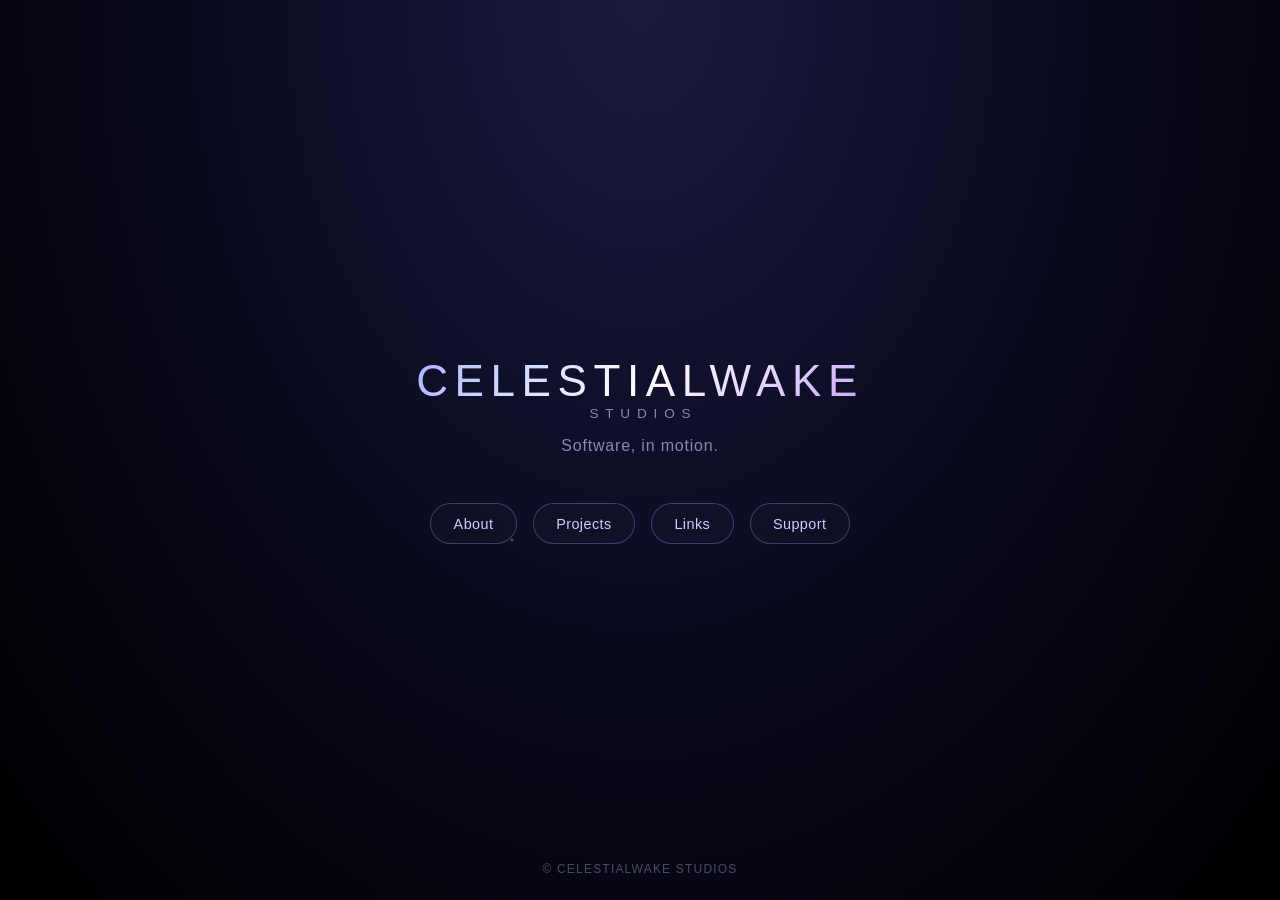
==== index.html @ e2d9ad8b "Add initial HTML structure and CSS styles for the website" ====
<!DOCTYPE html>
<html lang="en">
<head>
  <meta charset="UTF-8">
  <title>CelestialWake Studios</title>
  <meta name="viewport" content="width=device-width, initial-scale=1.0">
  <link rel="stylesheet" href="style.css">
</head>
<body>
  <div class="content">
    <h1 class="logo">CELESTIALWAKE</h1>
    <p class="sublogo">STUDIOS</p>
    <p class="tagline">Software, in motion.</p>

    <div class="links">
      <a href="about.html">About</a>
      <a href="projects.html">Projects</a>
      <a href="https://linktr.ee/yourusername" target="_blank">Links</a>
      <a href="https://buymeacoffee.com/yourusername" target="_blank">Support</a>
    </div>
  </div>

  <footer>© CELESTIALWAKE STUDIOS</footer>
</body>
</html>
---- style.css ----
* { box-sizing: border-box; margin: 0; padding: 0; }

body {
  font-family: -apple-system, BlinkMacSystemFont, "Segoe UI", sans-serif;
  background: radial-gradient(ellipse at top, #1a1a3e 0%, #0a0a1f 50%, #000 100%);
  color: #e8e8f0;
  min-height: 100vh;
  display: flex;
  flex-direction: column;
  align-items: center;
  justify-content: center;
  padding: 2rem;
  position: relative;
  overflow-x: hidden;
}

/* Starfield */
body::before {
  content: '';
  position: fixed;
  inset: 0;
  background-image:
    radial-gradient(2px 2px at 20% 30%, white, transparent),
    radial-gradient(1px 1px at 60% 70%, white, transparent),
    radial-gradient(1px 1px at 80% 20%, white, transparent),
    radial-gradient(2px 2px at 30% 80%, white, transparent),
    radial-gradient(1px 1px at 90% 50%, white, transparent),
    radial-gradient(1px 1px at 10% 60%, white, transparent);
  background-size: 200% 200%;
  opacity: 0.4;
  animation: drift 60s linear infinite;
  z-index: 0;
  pointer-events: none;
}

@keyframes drift {
  from { background-position: 0 0; }
  to { background-position: 200% 200%; }
}

.content {
  text-align: center;
  z-index: 1;
  max-width: 520px;
}

/* Logo */
.logo {
  font-size: 2.75rem;
  font-weight: 300;
  letter-spacing: 0.15em;
  background: linear-gradient(135deg, #a8b5ff 0%, #fff 50%, #c8a8ff 100%);
  -webkit-background-clip: text;
  -webkit-text-fill-color: transparent;
  background-clip: text;
}

.sublogo {
  font-size: 0.85rem;
  letter-spacing: 0.5em;
  color: #8a8aa8;
  margin-bottom: 1rem;
  margin-left: 0.5em; /* offset to balance letter-spacing */
}

.tagline {
  color: #8a8aa8;
  font-size: 1rem;
  letter-spacing: 0.05em;
  margin-bottom: 3rem;
  font-weight: 300;
}

/* Links */
.links {
  display: flex;
  gap: 1rem;
  justify-content: center;
  flex-wrap: wrap;
  margin-top: 2rem;
}

.links a {
  padding: 0.7rem 1.4rem;
  border: 1px solid rgba(168, 181, 255, 0.3);
  border-radius: 999px;
  color: #c8d0ff;
  text-decoration: none;
  font-size: 0.9rem;
  letter-spacing: 0.03em;
  transition: all 0.3s ease;
  backdrop-filter: blur(10px);
  background: rgba(255,255,255,0.02);
}

.links a:hover {
  border-color: rgba(168, 181, 255, 0.8);
  background: rgba(168, 181, 255, 0.1);
  transform: translateY(-2px);
}

footer {
  position: fixed;
  bottom: 1.5rem;
  font-size: 0.75rem;
  color: #4a4a6a;
  letter-spacing: 0.1em;
  z-index: 1;
}

/* About page */
.about-page {
  justify-content: flex-start;
  padding-top: 4rem;
}

.nav {
  position: fixed;
  top: 1.5rem;
  left: 2rem;
  z-index: 2;
}

.nav a {
  color: #8a8aa8;
  text-decoration: none;
  font-size: 0.85rem;
  letter-spacing: 0.05em;
  transition: color 0.2s;
}

.nav a:hover { color: #c8d0ff; }

.about-content {
  max-width: 600px;
  text-align: center;
  z-index: 1;
  padding: 2rem 0 4rem;
}

.avatar {
  width: 100px;
  height: 100px;
  border-radius: 50%;
  margin-bottom: 1.5rem;
  border: 2px solid rgba(168, 181, 255, 0.3);
}

.about-content h1 {
  font-size: 2rem;
  font-weight: 300;
  margin-bottom: 0.25rem;
}

.role {
  color: #8a8aa8;
  font-size: 0.9rem;
  letter-spacing: 0.1em;
  margin-bottom: 2.5rem;
}

.about-content section p {
  color: #c0c0d0;
  line-height: 1.7;
  margin-bottom: 1.2rem;
  text-align: left;
  font-weight: 300;
}
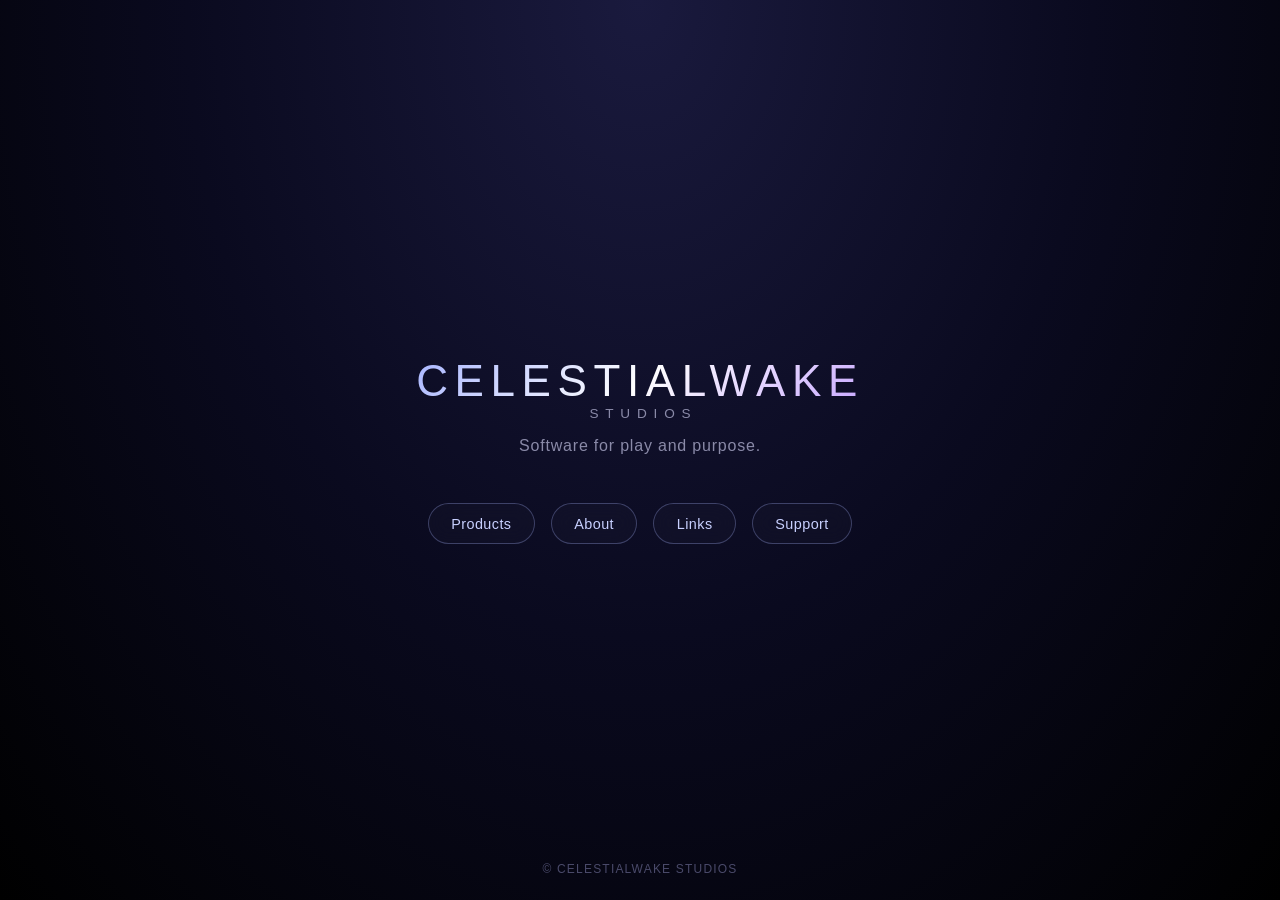
==== commit 711c419a: "Update website content and structure: refine tagline, add products page, and remove projects page; i" ====
--- a/index.html
+++ b/index.html
@@ -10,16 +10,17 @@
   <div class="content">
     <h1 class="logo">CELESTIALWAKE</h1>
     <p class="sublogo">STUDIOS</p>
-    <p class="tagline">Software, in motion.</p>
+    <p class="tagline">Software for play and purpose.</p>
 
     <div class="links">
+      <a href="products.html">Products</a>
       <a href="about.html">About</a>
-      <a href="projects.html">Projects</a>
-      <a href="https://linktr.ee/yourusername" target="_blank">Links</a>
-      <a href="https://buymeacoffee.com/yourusername" target="_blank">Support</a>
+      <a href="https://linktr.ee/jeffdeck" target="_blank">Links</a>
+      <a href="https://buymeacoffee.com/celestialwake" target="_blank">Support</a>
     </div>
   </div>
 
   <footer>© CELESTIALWAKE STUDIOS</footer>
+  <script src="waves.js"></script>
 </body>
-</html>
+</html>
--- a/style.css
+++ b/style.css
@@ -14,30 +14,6 @@
   overflow-x: hidden;
 }
 
-/* Starfield */
-body::before {
-  content: '';
-  position: fixed;
-  inset: 0;
-  background-image:
-    radial-gradient(2px 2px at 20% 30%, white, transparent),
-    radial-gradient(1px 1px at 60% 70%, white, transparent),
-    radial-gradient(1px 1px at 80% 20%, white, transparent),
-    radial-gradient(2px 2px at 30% 80%, white, transparent),
-    radial-gradient(1px 1px at 90% 50%, white, transparent),
-    radial-gradient(1px 1px at 10% 60%, white, transparent);
-  background-size: 200% 200%;
-  opacity: 0.4;
-  animation: drift 60s linear infinite;
-  z-index: 0;
-  pointer-events: none;
-}
-
-@keyframes drift {
-  from { background-position: 0 0; }
-  to { background-position: 200% 200%; }
-}
-
 .content {
   text-align: center;
   z-index: 1;
@@ -77,7 +53,7 @@
   gap: 1rem;
   justify-content: center;
   flex-wrap: wrap;
-  margin-top: 2rem;
+  margin-top: 1rem;
 }
 
 .links a {
@@ -166,3 +142,126 @@
   text-align: left;
   font-weight: 300;
 }
+
+/* Products page */
+.products-page {
+  justify-content: flex-start;
+  padding-top: 4rem;
+}
+
+.products-content {
+  max-width: 600px;
+  text-align: center;
+  z-index: 1;
+  padding: 2rem 0 4rem;
+}
+
+.products-content section {
+  margin-top: 2rem;
+  padding: 1rem;
+  border: 2px solid rgba(168, 181, 255, 0.3);
+  background: rgba(168, 181, 255, 0.08);
+}
+
+.products-content h1 {
+  font-size: 2rem;
+  font-weight: 300;
+  margin-bottom: 0.25rem;
+}
+
+.products-content h2 {
+  font-size: 1.5rem;
+  font-weight: 300;
+  margin-top: 1rem;
+}
+
+.products-content h3 {
+  font-size: 1rem;
+  font-weight: 300;
+  margin-top: 0.25rem;
+  margin-bottom: 1rem;
+  color:#b0b0b379
+}
+
+.products-content section p {
+  color: #c0c0d0;
+  line-height: 1.7;
+  margin: 2rem 0 1.2rem;
+  text-align: left;
+  font-weight: 300;
+}
+
+.products-content section img {
+  max-width: 100%;
+  height: auto;
+  display: block;
+}
+
+.button-row {
+  display: flex;
+  flex-wrap: wrap;
+  gap: 0.75rem;
+  margin-top: 1.5rem;
+  margin-bottom: 1rem;
+  justify-content: center;
+}
+
+.chrome-store-button {
+  display: inline-flex;
+  align-items: center;
+  gap: 0.75rem;
+  padding: 0.35rem 0.9rem;
+  background: rgba(163, 163, 163, 0.795);
+  border: 1px solid rgba(168, 181, 255, 0.4);
+  border-radius: 6px;
+  color: #c8d0ff;
+  text-decoration: none;
+  font-size: 0.9rem;
+  transition: all 0.3s ease;
+}
+
+.chrome-store-button:hover {
+  background: rgba(168, 181, 255, 0.25);
+  border-color: rgba(168, 181, 255, 0.8);
+  transform: translateY(-2px);
+}
+
+.chrome-store-button img {
+  width: 24px;
+  height: 24px;
+}
+
+.store-button {
+  display: inline-flex;
+  align-items: center;
+  gap: 0.75rem;
+  padding: 0.35rem 0.9rem;
+  background: rgba(163, 163, 163, 0.795);
+  border: 1px solid rgba(168, 181, 255, 0.4);
+  border-radius: 6px;
+  color: #c8d0ff;
+  text-decoration: none;
+  font-size: 0.9rem;
+  transition: all 0.3s ease;
+}
+
+.store-button:hover {
+  background: rgba(168, 181, 255, 0.25);
+  border-color: rgba(168, 181, 255, 0.8);
+  transform: translateY(-2px);
+}
+
+.github-button {
+  background: #24292f;
+  border-color: #24292f;
+  color: #ffffff;
+}
+
+.github-button:hover {
+  background: #3b424a;
+}
+
+.github-button img {
+  width: 20px;
+  height: 20px;
+}
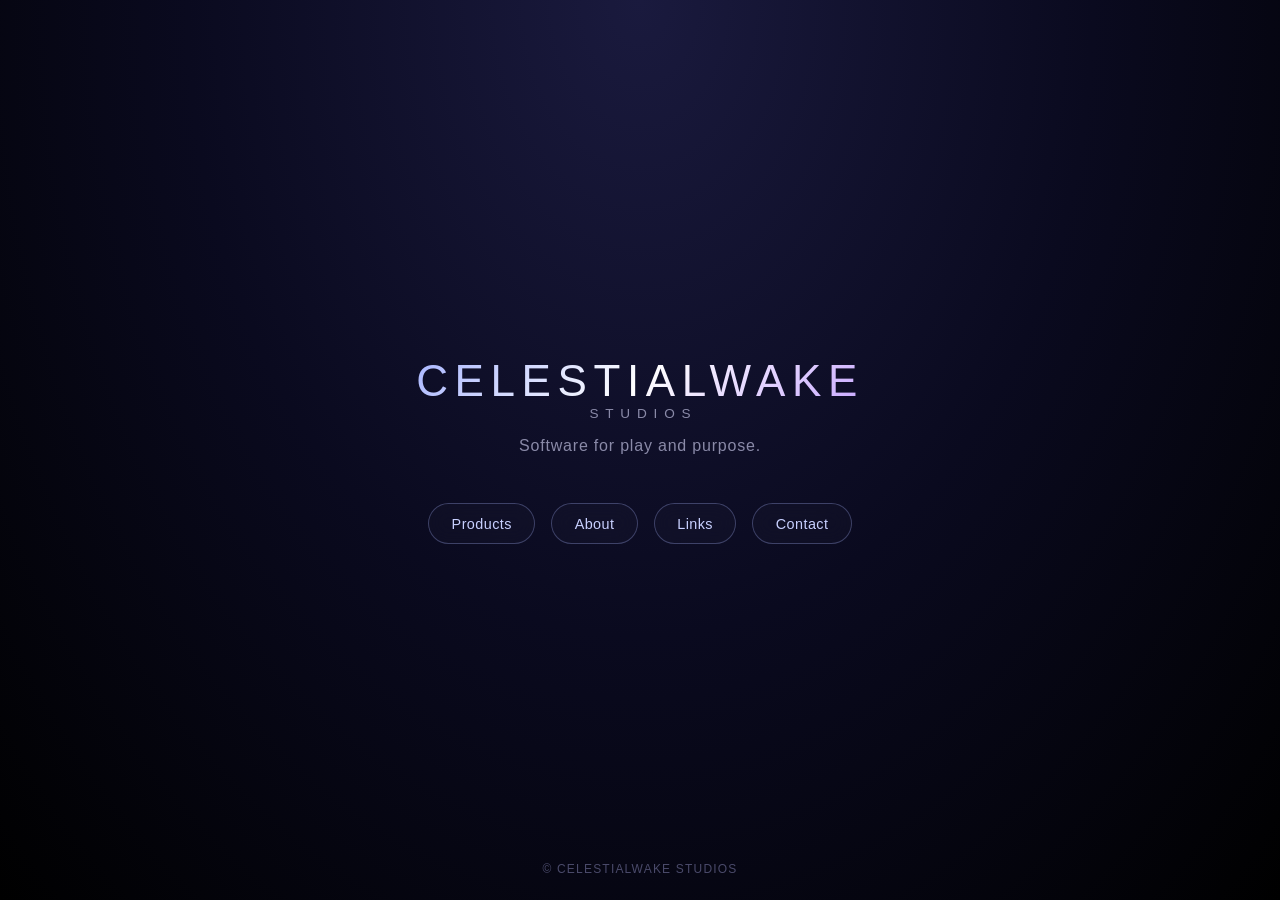
==== commit 8c14c614: "Updated links and filled in some text" ====
--- a/index.html
+++ b/index.html
@@ -16,7 +16,7 @@
       <a href="products.html">Products</a>
       <a href="about.html">About</a>
       <a href="https://linktr.ee/jeffdeck" target="_blank">Links</a>
-      <a href="https://buymeacoffee.com/celestialwake" target="_blank">Support</a>
+      <a href="mailto:support@celestialwake.com" target="_blank">Contact</a>
     </div>
   </div>
 
--- a/style.css
+++ b/style.css
@@ -206,62 +206,27 @@
   justify-content: center;
 }
 
-.chrome-store-button {
-  display: inline-flex;
-  align-items: center;
-  gap: 0.75rem;
-  padding: 0.35rem 0.9rem;
-  background: rgba(163, 163, 163, 0.795);
-  border: 1px solid rgba(168, 181, 255, 0.4);
-  border-radius: 6px;
-  color: #c8d0ff;
-  text-decoration: none;
-  font-size: 0.9rem;
-  transition: all 0.3s ease;
-}
-
-.chrome-store-button:hover {
-  background: rgba(168, 181, 255, 0.25);
-  border-color: rgba(168, 181, 255, 0.8);
-  transform: translateY(-2px);
-}
-
-.chrome-store-button img {
-  width: 24px;
-  height: 24px;
-}
-
 .store-button {
   display: inline-flex;
   align-items: center;
   gap: 0.75rem;
   padding: 0.35rem 0.9rem;
-  background: rgba(163, 163, 163, 0.795);
-  border: 1px solid rgba(168, 181, 255, 0.4);
+  background: #24292f;
+  border-color: #24292f;
+  color: #ffffff;
   border-radius: 6px;
-  color: #c8d0ff;
   text-decoration: none;
   font-size: 0.9rem;
   transition: all 0.3s ease;
+}
+
+.store-button img {
+  width: 24px;
+  height: 24px;
 }
 
 .store-button:hover {
   background: rgba(168, 181, 255, 0.25);
   border-color: rgba(168, 181, 255, 0.8);
   transform: translateY(-2px);
-}
-
-.github-button {
-  background: #24292f;
-  border-color: #24292f;
-  color: #ffffff;
-}
-
-.github-button:hover {
-  background: #3b424a;
-}
-
-.github-button img {
-  width: 20px;
-  height: 20px;
-}
+}
